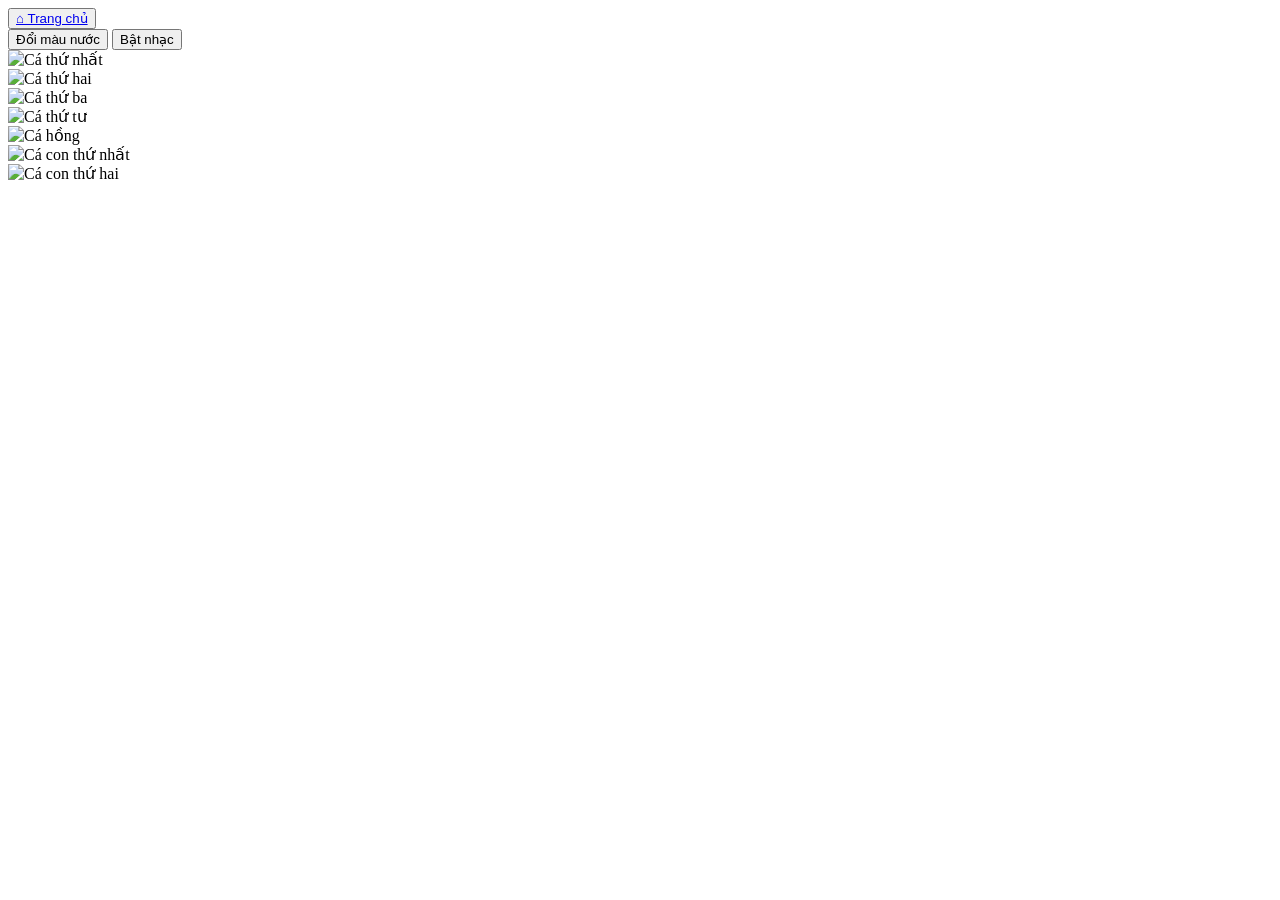
==== HoCa_mthu/hoca_index.html @ c97bd63f "Create hoca_index.html" ====
<!DOCTYPE html>
<html lang="vi">

<head>
    <meta charset="UTF-8">
    <meta name="viewport" content="width=device-width, initial-scale=1.0">
    <link rel="icon" type="image/png" href="../icon.png" />
    <title>Hồ Cá Mập Màu Sắc</title>

    <!-- Kết nối CSS -->
    <link rel="stylesheet" href="hoca_styles.css">
</head>

<body>
 <button type="button" id="homeButton" class="homeButton"><a href="../index.html">
         ⌂ Trang chủ</a>
        </button>

    <!-- Khung hồ cá -->
    <main class="aquarium" id="aquarium">

      
        <!-- Bảng điều khiển -->
        <div class="controls">

            <button type="button" id="waterButton">
                Đổi màu nước
            </button>

            <button type="button" id="musicButton">
                Bật nhạc
            </button>

        </div>


        <!-- Các chú cá -->
        <div id="ca1" class="fish swim1">
            <img src="ca1.png" alt="Cá thứ nhất">
        </div>

        <div id="ca2" class="fish swim2">
            <img src="ca2.png" alt="Cá thứ hai">
        </div>

        <div id="ca3" class="fish swim1">
            <img src="ca3.png" alt="Cá thứ ba">
        </div>

        <div id="ca5" class="fish swim3">
            <img src="ca5.png" alt="Cá thứ tư">
        </div>

        <div id="caHong" class="fish swim3">
            <img src="caHong.png" alt="Cá hồng">
        </div>

                <!-- Cá con thứ nhất -->
        <div id="cacon1" class="fish-school">
            <img src="cacon1.png" alt="Cá con thứ nhất">
        </div>

        <!-- Cá con thứ hai -->
        <div id="cacon2" class="fish-school">
            <img src="cacon2.png" alt="Cá con thứ hai">
        </div>

    </main>


    <!-- Nhạc nền -->
    <audio id="backgroundMusic" src="bbs.mp3" loop></audio>

    <!-- Kết nối JavaScript -->
    <script src="hoca_script.js"></script>

</body>
</html>
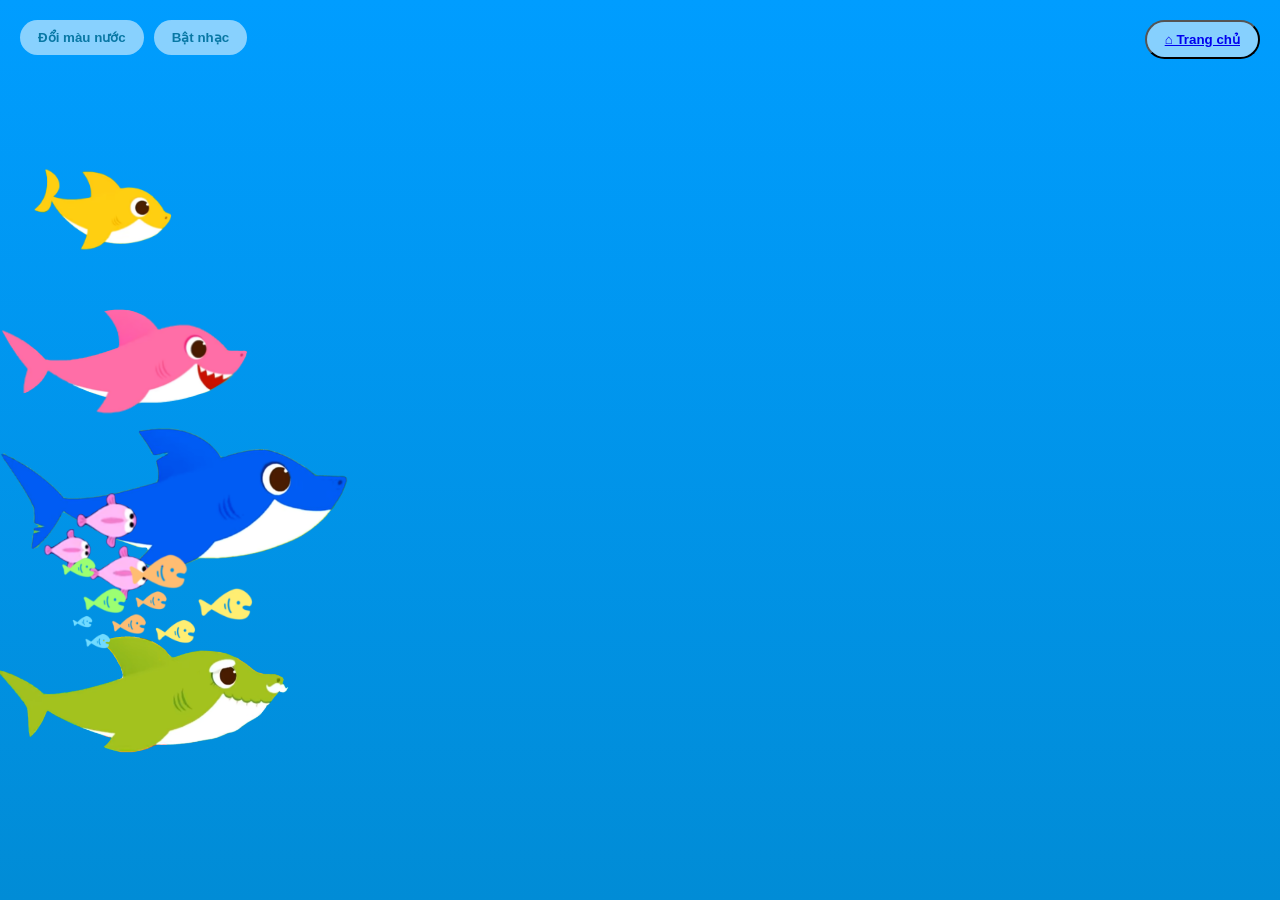
==== commit 48296c4c: "Add files via upload" ====
--- a/HoCa_mthu/hoca_index.html
+++ b/HoCa_mthu/hoca_index.html
@@ -1,81 +1,81 @@
-
-
-
-<!DOCTYPE html>
-<html lang="vi">
-
-<head>
-    <meta charset="UTF-8">
-    <meta name="viewport" content="width=device-width, initial-scale=1.0">
-    <link rel="icon" type="image/png" href="../icon.png" />
-    <title>Hồ Cá Mập Màu Sắc</title>
-
-    <!-- Kết nối CSS -->
-    <link rel="stylesheet" href="hoca_styles.css">
-</head>
-
-<body>
- <button type="button" id="homeButton" class="homeButton"><a href="../index.html">
-         ⌂ Trang chủ</a>
-        </button>
-
-    <!-- Khung hồ cá -->
-    <main class="aquarium" id="aquarium">
-
-      
-        <!-- Bảng điều khiển -->
-        <div class="controls">
-
-            <button type="button" id="waterButton">
-                Đổi màu nước
-            </button>
-
-            <button type="button" id="musicButton">
-                Bật nhạc
-            </button>
-
-        </div>
-
-
-        <!-- Các chú cá -->
-        <div id="ca1" class="fish swim1">
-            <img src="ca1.png" alt="Cá thứ nhất">
-        </div>
-
-        <div id="ca2" class="fish swim2">
-            <img src="ca2.png" alt="Cá thứ hai">
-        </div>
-
-        <div id="ca3" class="fish swim1">
-            <img src="ca3.png" alt="Cá thứ ba">
-        </div>
-
-        <div id="ca5" class="fish swim3">
-            <img src="ca5.png" alt="Cá thứ tư">
-        </div>
-
-        <div id="caHong" class="fish swim3">
-            <img src="caHong.png" alt="Cá hồng">
-        </div>
-
-                <!-- Cá con thứ nhất -->
-        <div id="cacon1" class="fish-school">
-            <img src="cacon1.png" alt="Cá con thứ nhất">
-        </div>
-
-        <!-- Cá con thứ hai -->
-        <div id="cacon2" class="fish-school">
-            <img src="cacon2.png" alt="Cá con thứ hai">
-        </div>
-
-    </main>
-
-
-    <!-- Nhạc nền -->
-    <audio id="backgroundMusic" src="bbs.mp3" loop></audio>
-
-    <!-- Kết nối JavaScript -->
-    <script src="hoca_script.js"></script>
-
-</body>
-</html>
+
+
+
+<!DOCTYPE html>
+<html lang="vi">
+
+<head>
+    <meta charset="UTF-8">
+    <meta name="viewport" content="width=device-width, initial-scale=1.0">
+    <link rel="icon" type="image/png" href="../icon.png" />
+    <title>Hồ Cá Mập Màu Sắc</title>
+
+    <!-- Kết nối CSS -->
+    <link rel="stylesheet" href="hoca_styles.css">
+</head>
+
+<body>
+ <button type="button" id="homeButton" class="homeButton"><a href="../index.html">
+         ⌂ Trang chủ</a>
+        </button>
+
+    <!-- Khung hồ cá -->
+    <main class="aquarium" id="aquarium">
+
+      
+        <!-- Bảng điều khiển -->
+        <div class="controls">
+
+            <button type="button" id="waterButton">
+                Đổi màu nước
+            </button>
+
+            <button type="button" id="musicButton">
+                Bật nhạc
+            </button>
+
+        </div>
+
+
+        <!-- Các chú cá -->
+        <div id="ca1" class="fish swim1">
+            <img src="ca1.png" alt="Cá thứ nhất">
+        </div>
+
+        <div id="ca2" class="fish swim2">
+            <img src="ca2.png" alt="Cá thứ hai">
+        </div>
+
+        <div id="ca3" class="fish swim1">
+            <img src="ca3.png" alt="Cá thứ ba">
+        </div>
+
+        <div id="ca5" class="fish swim3">
+            <img src="ca5.png" alt="Cá thứ tư">
+        </div>
+
+        <div id="caHong" class="fish swim3">
+            <img src="caHong.png" alt="Cá hồng">
+        </div>
+
+                <!-- Cá con thứ nhất -->
+        <div id="cacon1" class="fish-school">
+            <img src="cacon1.png" alt="Cá con thứ nhất">
+        </div>
+
+        <!-- Cá con thứ hai -->
+        <div id="cacon2" class="fish-school">
+            <img src="cacon2.png" alt="Cá con thứ hai">
+        </div>
+
+    </main>
+
+
+    <!-- Nhạc nền -->
+    <audio id="backgroundMusic" src="bbs.mp3" loop></audio>
+
+    <!-- Kết nối JavaScript -->
+    <script src="hoca_script.js"></script>
+
+</body>
+</html>
--- a/HoCa_mthu/hoca_styles.css
+++ b/HoCa_mthu/hoca_styles.css
@@ -0,0 +1,174 @@
+* {
+    margin: 0;
+    padding: 0;
+    box-sizing: border-box;
+}
+
+body {
+    width: 100%;
+    height: 100vh;
+    overflow: hidden;
+    background: #0e2f44;
+    font-family: Arial, sans-serif;
+}
+
+.aquarium {
+    position: relative;
+    width: 100vw;
+    height: 100vh;
+    background: linear-gradient(to bottom, #009dff, #018cd6);
+    overflow: hidden;
+}
+
+.controls {
+    position: absolute;
+    top: 10px;
+    left: 10px;
+    z-index: 10;
+    display: flex;
+    align-items: center;
+    gap: 10px;
+    padding: 10px;
+}
+
+.controls button {
+    padding: 10px 18px;
+    background: rgba(255, 255, 255, 0.535);
+    color: #0878a5;
+    font-family: Arial, sans-serif;
+    font-weight: bold;
+    border: none;
+    border-radius: 20px;
+    cursor: pointer;
+    transition: 0.3s;
+}
+
+.controls button:hover {
+    background: #0878a5;
+    color: white;
+    transform: scale(1.05);
+}
+
+.fish {
+    position: absolute;
+    z-index: 2;
+}
+
+.fish img {
+    display: block;
+    width: 100%;
+    height: auto;
+}
+
+#ca1 {
+    width: 200px;
+    top: 10%;
+    left: 0;
+    animation-duration: 9s;
+}
+
+#ca2 {
+    width: 250px;
+    top: 25%;
+    left: 0;
+    animation-duration: 25s;
+}
+
+#ca3 {
+    width: 350px;
+    top: 35%;
+    left: 0;
+    animation-duration: 10s;
+}
+
+#ca5 {
+    width: 290px;
+    top: 60%;
+    left: 0;
+    animation-duration: 35s;
+}
+
+#caHong {
+    width: 200px;
+    top: 50%;
+    left: 0;
+    animation-duration: 23s;
+}
+
+.swim1, .swim2, .swim3 {
+    animation-name: swim;
+    animation-timing-function: linear;
+    animation-iteration-count: infinite;
+}
+
+@keyframes swim {
+    0% {transform: translateX(0) scaleX(1);}
+    30% {transform: translate(50vw, 20vh ) scaleX(1);}
+    49.9% {transform: translateX(calc(100vw - 100%)) scaleX(1);}
+    50% {transform: translateX(calc(100vw - 100%)) scaleX(-1);}
+    100% {transform: translateX(0) scaleX(-1);}
+}
+
+.fish-school {
+    position: absolute;
+    width: 50px;
+    z-index: 3;
+}
+
+.fish-school img {
+    display: block;
+    width: 100%;
+    height: auto;
+}
+
+#cacon1 {
+    top: 55%;
+    width: 200px;
+    right: 80%;
+    animation: swimCon1 16s linear infinite;
+}
+
+#cacon2 {
+    top: 2%;
+    width: 300px;
+    right: 100%;
+    animation: swimCon2 10s linear infinite;
+}
+
+@keyframes swimCon1 {
+    0% {transform: translateX(0) scaleX(1);}
+    30% {transform: translate(90vw, 5vh ) scaleX(1);}
+    49.9% {transform: translateX(calc(100vw - 100%)) scaleX(1);}
+    50% {transform: translateX(calc(100vw - 100%)) scaleX(-1);}
+    100% {transform: translateX(0) scaleX(-1);}
+}
+@keyframes swimCon2 {
+    0% {transform: translateX(0) scaleX(1);}
+    30% {transform: translate(30vw, 20vh ) scaleX(1);}
+    49.9% {transform: translateX(calc(100vw - 100%)) scaleX(1);}
+    50% {transform: translateX(calc(100vw - 100%)) scaleX(-1);}
+    100% {transform: translateX(0) scaleX(-1);}
+}
+
+.homeButton {
+    position: absolute;
+    top: 20px;
+    right: 20px;
+    z-index: 10;
+
+    padding: 10px 18px;
+    background: rgba(255, 255, 255, 0.525);
+    color: #0878a5;
+    text-decoration: none;
+    font-family: Arial, sans-serif;
+    font-weight: bold;
+    border-radius: 20px;
+
+    transition: 0.3s;
+}
+
+.homeButton:hover {
+    background: #0878a5;
+    color: white;
+    transform: scale(1.05);
+}
